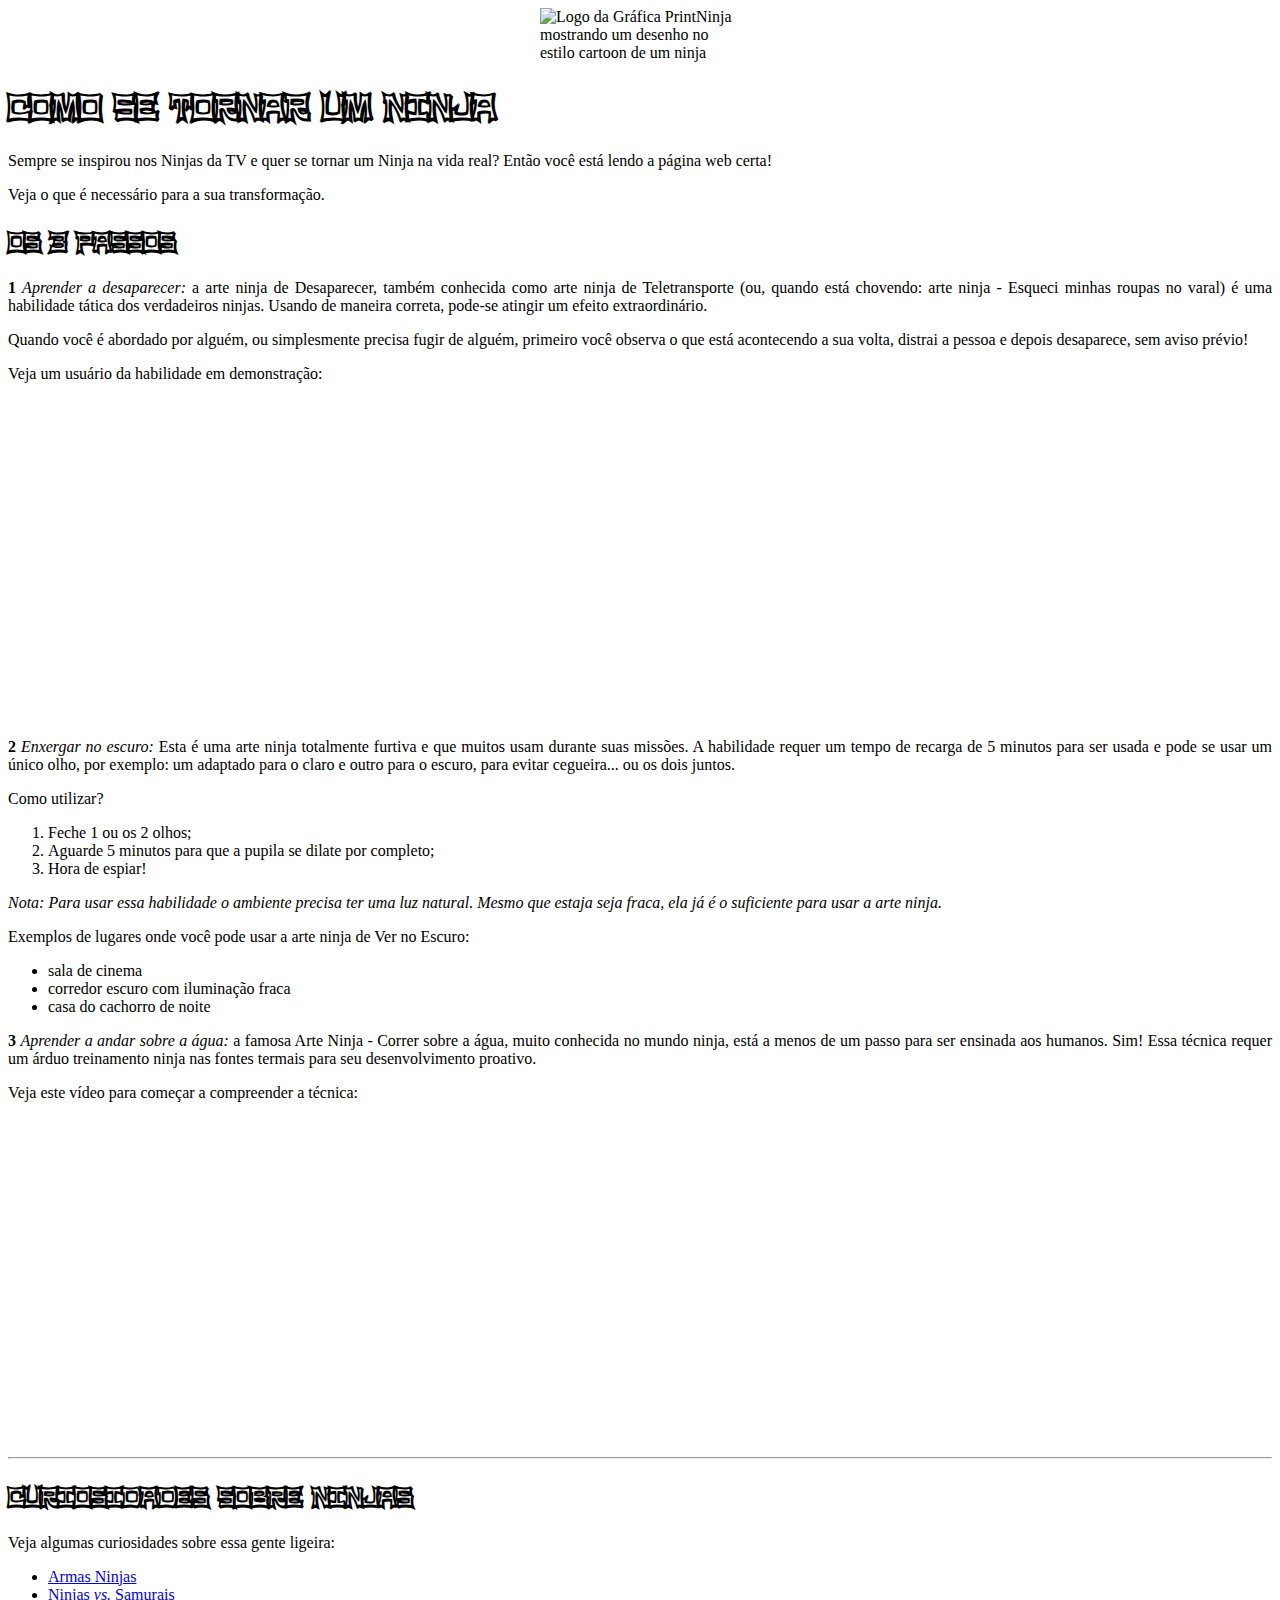
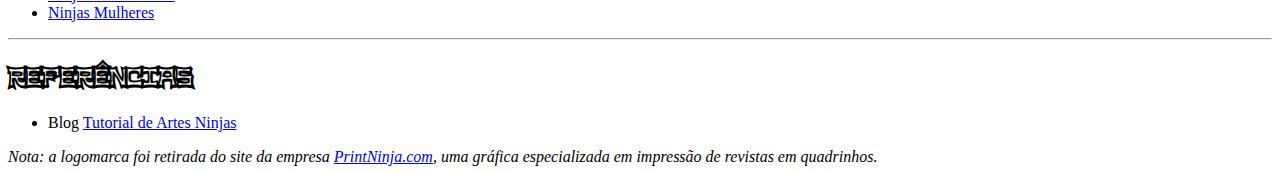
==== index.html @ 96dddd03 "Importada algumas fontes e centralização de paragrafos e titulos" ====
<!DOCTYPE html>
<html lang="pt">
<head>
  <meta charset="UTF-8">
  <link rel="stylesheet" type="text/css" href="style.css">
  <title>Ninjas</title>
</head>
<body>
  <img class="logotipo"src="img/print-ninja-logo.png" alt="Logo da Gráfica PrintNinja mostrando um desenho no estilo cartoon de um ninja" />

  <h1>Como se Tornar um Ninja</h1>
  <p>Sempre se inspirou nos Ninjas da TV e quer se tornar um Ninja na vida
    real? Então você está lendo a página web certa!</p>
    <p>Veja o que é necessário para a sua transformação.</p>

    <h2>Os 3 Passos</h2>
    <p><strong>1</strong> <em>Aprender a desaparecer:</em>
      a arte ninja de Desaparecer, também conhecida como arte ninja de
      Teletransporte (ou, quando está chovendo: arte ninja - Esqueci minhas
      roupas no varal) é uma habilidade tática dos verdadeiros ninjas.
      Usando de maneira correta, pode-se atingir um efeito extraordinário.
    </p>
    <p>
      Quando você é abordado por alguém, ou simplesmente precisa fugir de alguém,
      primeiro você observa o que está acontecendo a sua volta, distrai a pessoa
      e depois desaparece, sem aviso prévio!
    </p>
    <p>Veja um usuário da habilidade em demonstração:
      <iframe width="420" height="315" src="https://www.youtube.com/embed/roNvPhQeOcc" frameborder="0" allowfullscreen></iframe>
    </p>

    <p><strong>2</strong> <em>Enxergar no escuro:</em>
      Esta é uma arte ninja totalmente furtiva e que muitos usam durante suas
      missões. A habilidade requer um tempo de recarga de 5 minutos para ser
      usada e pode se usar um único olho, por exemplo: um adaptado para o claro
      e outro para o escuro, para evitar cegueira... ou os dois juntos.
    </p>
    <p>
      Como utilizar?
      <ol>
        <li>Feche 1 ou os 2 olhos;</li>
        <li>Aguarde 5 minutos para que a pupila se dilate por completo;</li>
        <li>Hora de espiar!</li>
      </ol>
      <em>
        Nota: Para usar essa habilidade o ambiente precisa ter uma luz natural.
        Mesmo que estaja seja fraca, ela já é o suficiente para usar a arte ninja.
      </em>
    </p>
    <p>Exemplos de lugares onde você pode usar a arte ninja de Ver no Escuro:
      <ul>
        <li>sala de cinema</li>
        <li>corredor escuro com iluminação fraca</li>
        <li>casa do cachorro de noite</li>
      </ul>
    </p>

    <p><strong>3</strong> <em>Aprender a andar sobre a água:</em>
      a famosa Arte Ninja - Correr sobre a água, muito conhecida no mundo ninja,
      está a menos de um passo para ser ensinada aos humanos. Sim! Essa técnica
      requer um árduo treinamento ninja nas fontes termais para seu
      desenvolvimento proativo.
    </p>
    <p>
      Veja este vídeo para começar a compreender a técnica:
      <iframe width="560" height="315" src="https://www.youtube.com/embed/OF4UDsc8eV4" frameborder="0" allowfullscreen></iframe>
    </p>

    <hr>
    <h2>Curiosidades Sobre Ninjas</h2>
      <p>Veja algumas curiosidades sobre essa gente ligeira:</p>
      <ul>
        <li><a href="curiosidades.html#armas-ninjas">Armas Ninjas</a></li>
        <li><a href="curiosidades.html#ninjas-vs-samurais">Ninjas <em>vs.</em> Samurais</a></li>
        <li><a href="curiosidades.html#ninjas-mulheres">Ninjas Mulheres</a></li>
      </ul>
    <hr>
    <h2>Referências</h2>
    <ul>
      <li>Blog <a href="http://minjasam.blogspot.com.br/">Tutorial de Artes Ninjas</a></li>
    </ul>
    <em>Nota: a logomarca foi retirada do site da empresa <a href="http://www.printninja.com/">PrintNinja.com</a>, uma gráfica especializada em impressão de revistas em quadrinhos.</em>
  </body>
  </html>
---- style.css ----
@font-face {
  font-family: fontetitulo;
  src: url(font/NinjaLine.ttf);
}
@font-face {
  font-family: fontesub;
  src: url(font/njnaruto.ttf);
}

body {
  font-style: "Arial";
  padding: inherit;
}
h1 {
  font-family: fontetitulo;
  font-size: 40;
}
h2 {
  font-family: fontetitulo;
  font-size: 30;
}
p {
  text-align: justify;
}
a:hover {

}

img.logotipo {
  width: 200px;
  display: block;
}
img {
  display: block;
  margin-left: auto;
  margin-right: auto;
}

iframe {
  display: block;
  margin-top: 20px;
  margin-bottom: 20px;
  margin-left: auto;
  margin-right: auto;
}
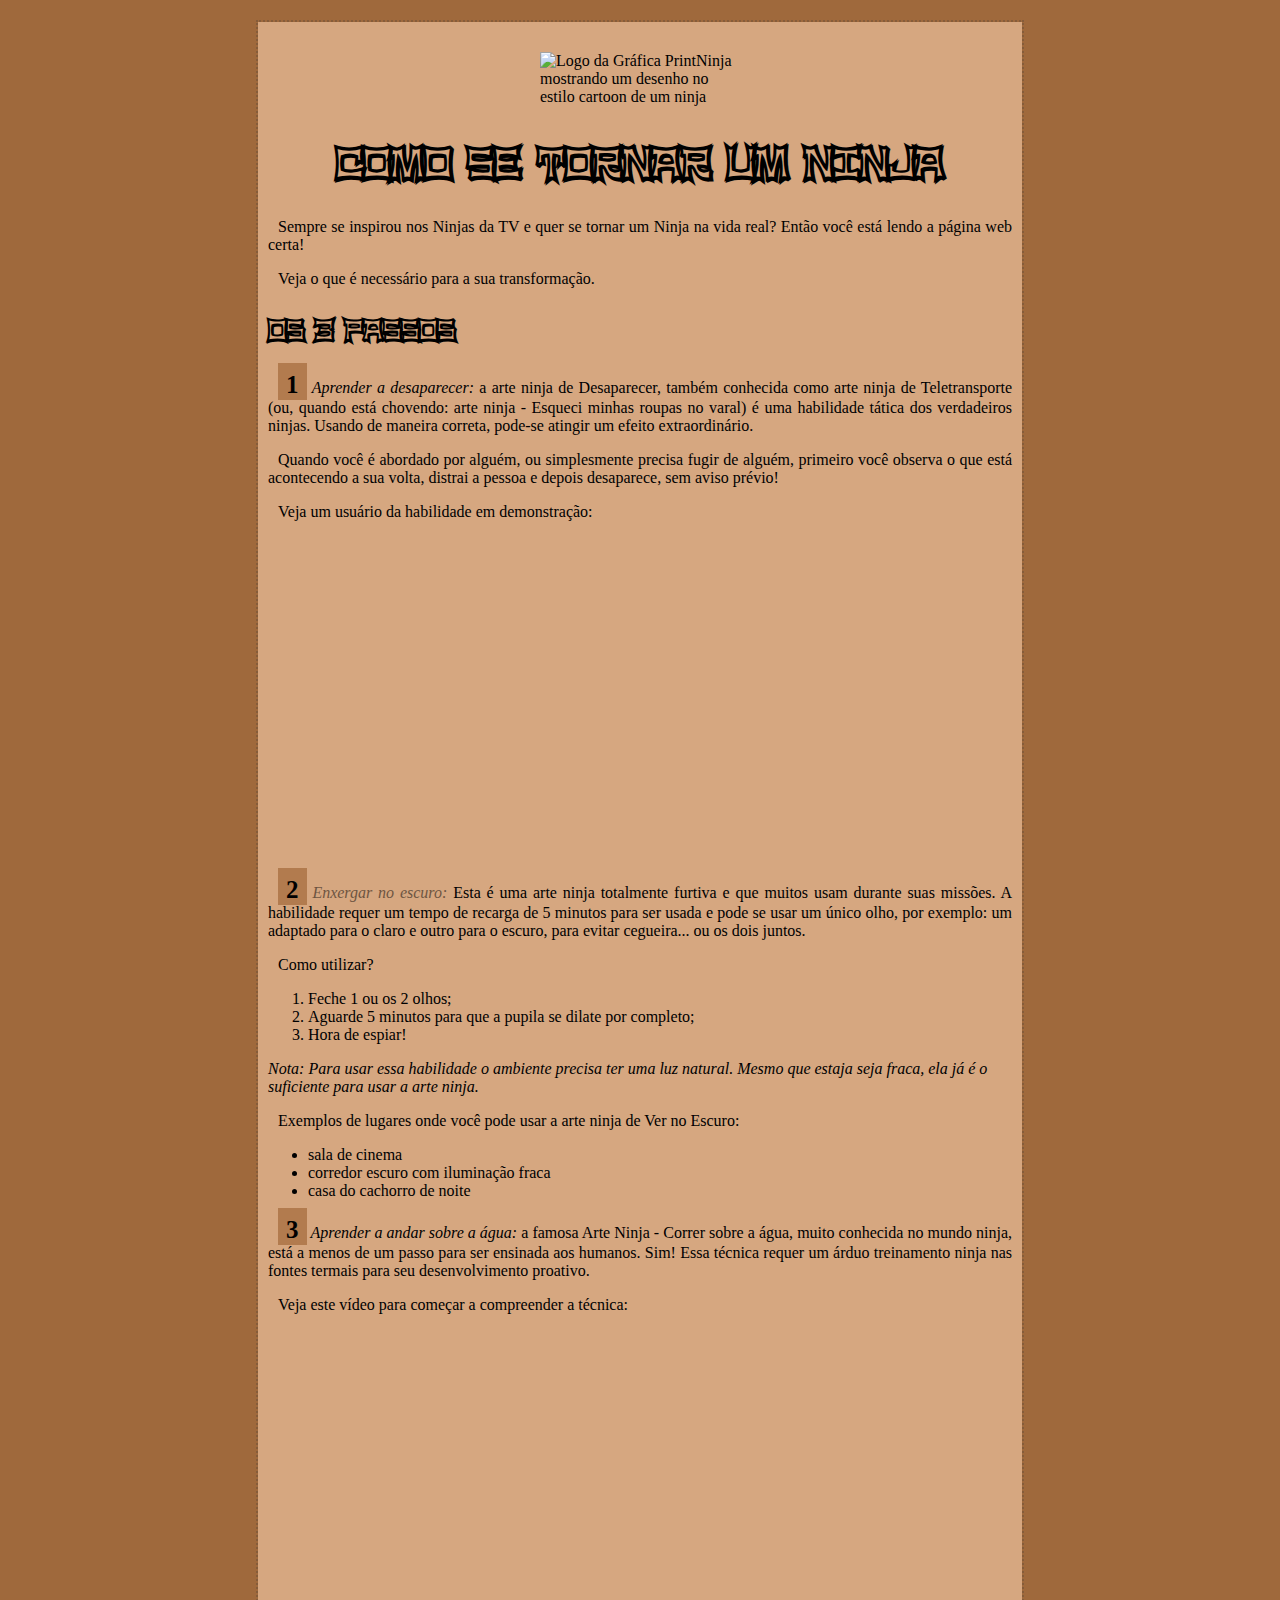
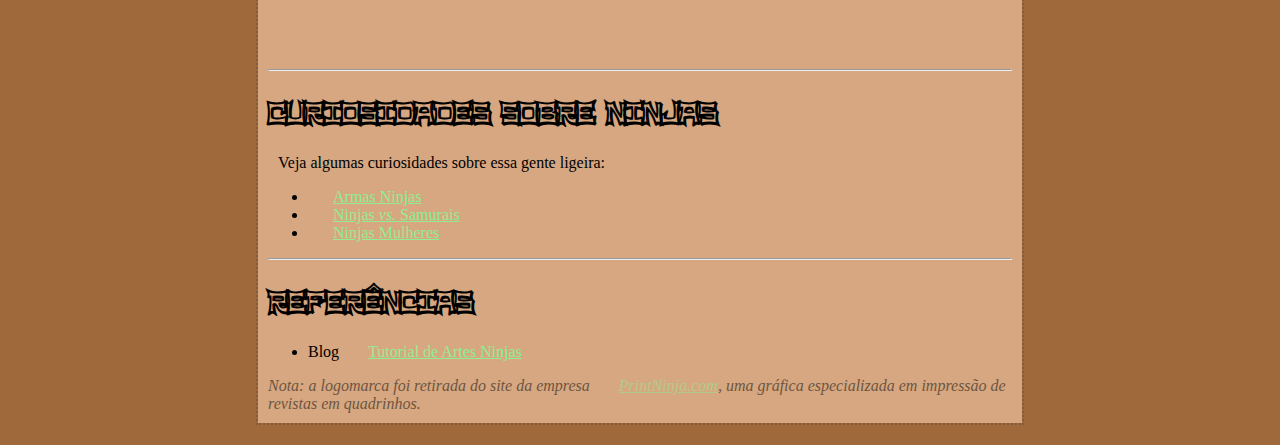
==== commit 00497fe5: "Praticamente finalizado" ====
--- a/index.html
+++ b/index.html
@@ -6,6 +6,7 @@
   <title>Ninjas</title>
 </head>
 <body>
+  <div>
   <img class="logotipo"src="img/print-ninja-logo.png" alt="Logo da Gráfica PrintNinja mostrando um desenho no estilo cartoon de um ninja" />
 
   <h1>Como se Tornar um Ninja</h1>
@@ -29,7 +30,7 @@
       <iframe width="420" height="315" src="https://www.youtube.com/embed/roNvPhQeOcc" frameborder="0" allowfullscreen></iframe>
     </p>
 
-    <p><strong>2</strong> <em>Enxergar no escuro:</em>
+    <p ><strong>2</strong> <em class="atenuado" >Enxergar no escuro:</em>
       Esta é uma arte ninja totalmente furtiva e que muitos usam durante suas
       missões. A habilidade requer um tempo de recarga de 5 minutos para ser
       usada e pode se usar um único olho, por exemplo: um adaptado para o claro
@@ -79,6 +80,7 @@
     <ul>
       <li>Blog <a href="http://minjasam.blogspot.com.br/">Tutorial de Artes Ninjas</a></li>
     </ul>
-    <em>Nota: a logomarca foi retirada do site da empresa <a href="http://www.printninja.com/">PrintNinja.com</a>, uma gráfica especializada em impressão de revistas em quadrinhos.</em>
+    <em class = "atenuado">Nota: a logomarca foi retirada do site da empresa <a href="http://www.printninja.com/">PrintNinja.com</a>, uma gráfica especializada em impressão de revistas em quadrinhos.</em>
+  </div>
   </body>
   </html>
--- a/style.css
+++ b/style.css
@@ -9,21 +9,60 @@
 
 body {
   font-style: "Arial";
-  padding: inherit;
+  background-color: #9f693c;
+  margin: 20px 20% 20px;
+  border: 2px dotted #855c3a;
+  padding: -10px;
 }
+
+div {
+    padding: 10px;
+    background-color: #d6a780;
+}
+
 h1 {
   font-family: fontetitulo;
-  font-size: 40;
+  text-align: center;
+  font-size: 30pt;
 }
 h2 {
   font-family: fontetitulo;
-  font-size: 30;
+  font-size: 20pt;
 }
 p {
   text-align: justify;
+  text-indent: 10px;
+}
+
+.atenuado{
+  opacity: 0.5;
+}
+
+strong{
+  font-size: 25px;
+  background-color: #b27b4e;
+  padding: 8px;
+  padding-bottom: 2px;
+}
+
+a:link {
+  color: lightgreen;
+  text-decoration: underline;
+  background-image: url(img/globo.png);
+  background-repeat: no-repeat;
+  padding-left: 25px;
+}
+a:visited {
+  color: red;
+  text-decoration:line-through;
 }
 a:hover {
-
+  color: lightblue;
+  text-decoration: none;
+}
+a:active {
+  color: green;
+  text-decoration: none;
 }
 
 img.logotipo {
@@ -32,6 +71,8 @@
 }
 img {
   display: block;
+  margin-top: 20px;
+  margin-bottom: 20px;
   margin-left: auto;
   margin-right: auto;
 }
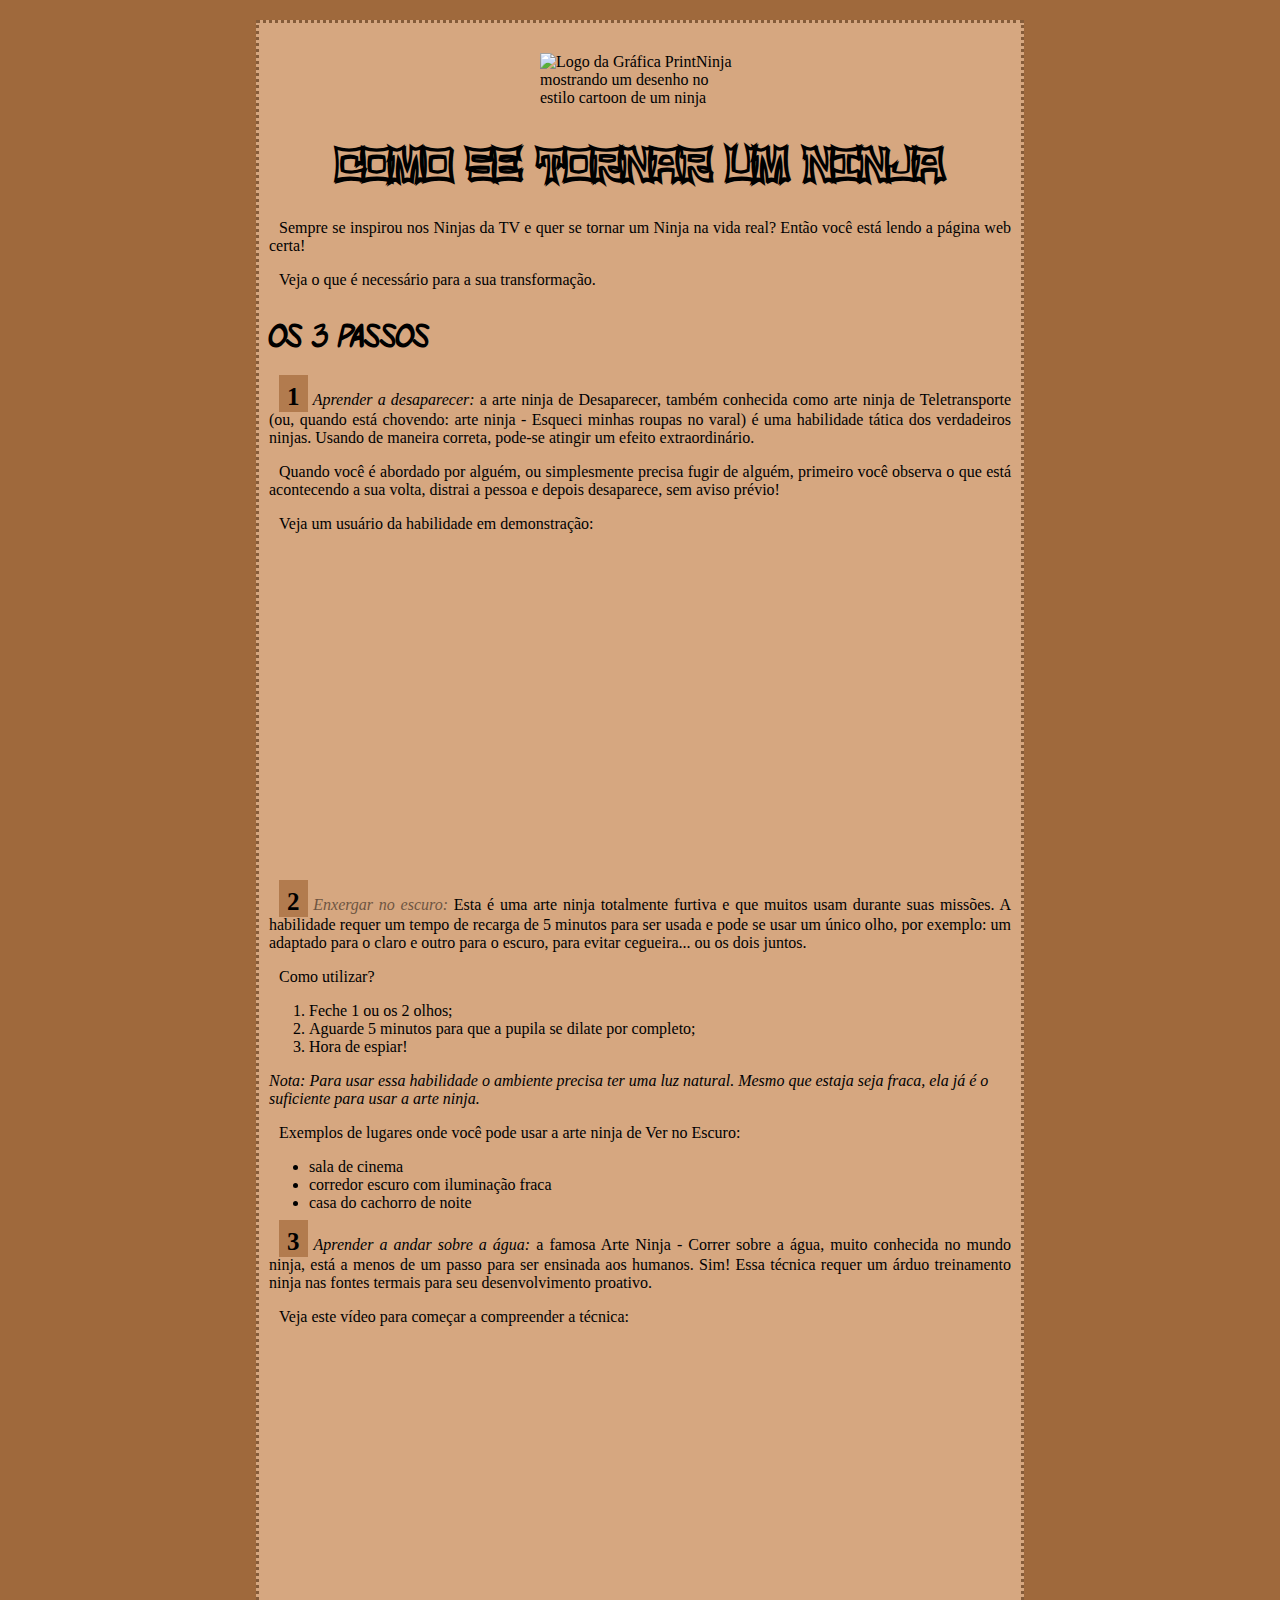
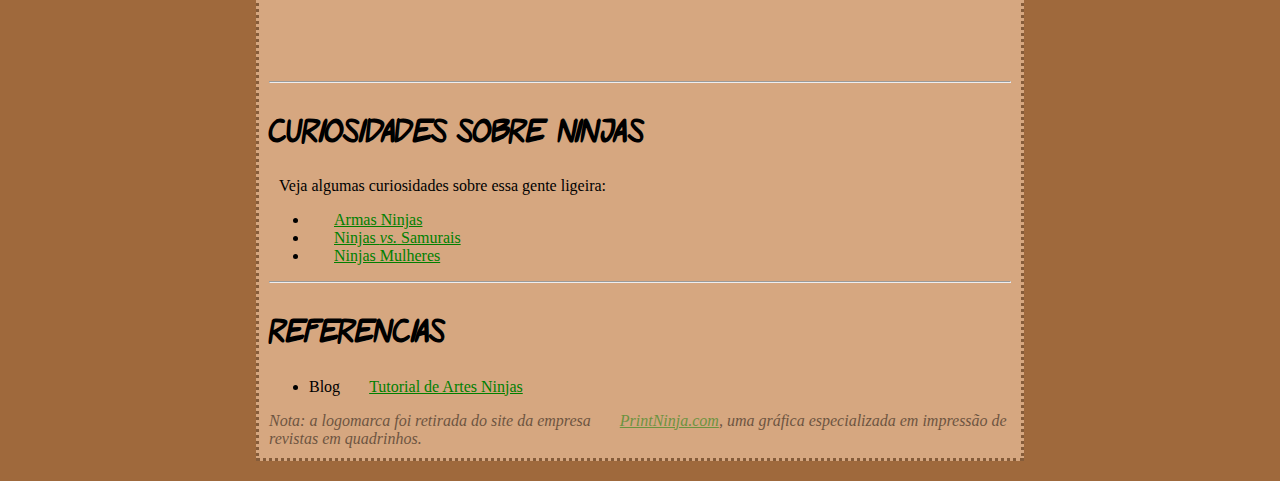
==== commit 07f906df: "Bordas feitas, pronto para envio" ====
--- a/index.html
+++ b/index.html
@@ -76,7 +76,7 @@
         <li><a href="curiosidades.html#ninjas-mulheres">Ninjas Mulheres</a></li>
       </ul>
     <hr>
-    <h2>Referências</h2>
+    <h2>Referencias</h2>
     <ul>
       <li>Blog <a href="http://minjasam.blogspot.com.br/">Tutorial de Artes Ninjas</a></li>
     </ul>
--- a/style.css
+++ b/style.css
@@ -4,20 +4,19 @@
 }
 @font-face {
   font-family: fontesub;
-  src: url(font/njnaruto.ttf);
+  src: url(font/roof.ttf);
 }
 
 body {
   font-style: "Arial";
   background-color: #9f693c;
   margin: 20px 20% 20px;
-  border: 2px dotted #855c3a;
-  padding: -10px;
 }
 
 div {
     padding: 10px;
     background-color: #d6a780;
+    border: 3px dotted #855c3a;
 }
 
 h1 {
@@ -26,8 +25,8 @@
   font-size: 30pt;
 }
 h2 {
-  font-family: fontetitulo;
-  font-size: 20pt;
+  font-family: fontesub;
+  font-size: 25pt;
 }
 p {
   text-align: justify;
@@ -46,7 +45,7 @@
 }
 
 a:link {
-  color: lightgreen;
+  color: green;
   text-decoration: underline;
   background-image: url(img/globo.png);
   background-repeat: no-repeat;
@@ -54,14 +53,13 @@
 }
 a:visited {
   color: red;
-  text-decoration:line-through;
 }
 a:hover {
-  color: lightblue;
+  color: darkgreen;
   text-decoration: none;
 }
 a:active {
-  color: green;
+  color: lightblue;
   text-decoration: none;
 }
 
